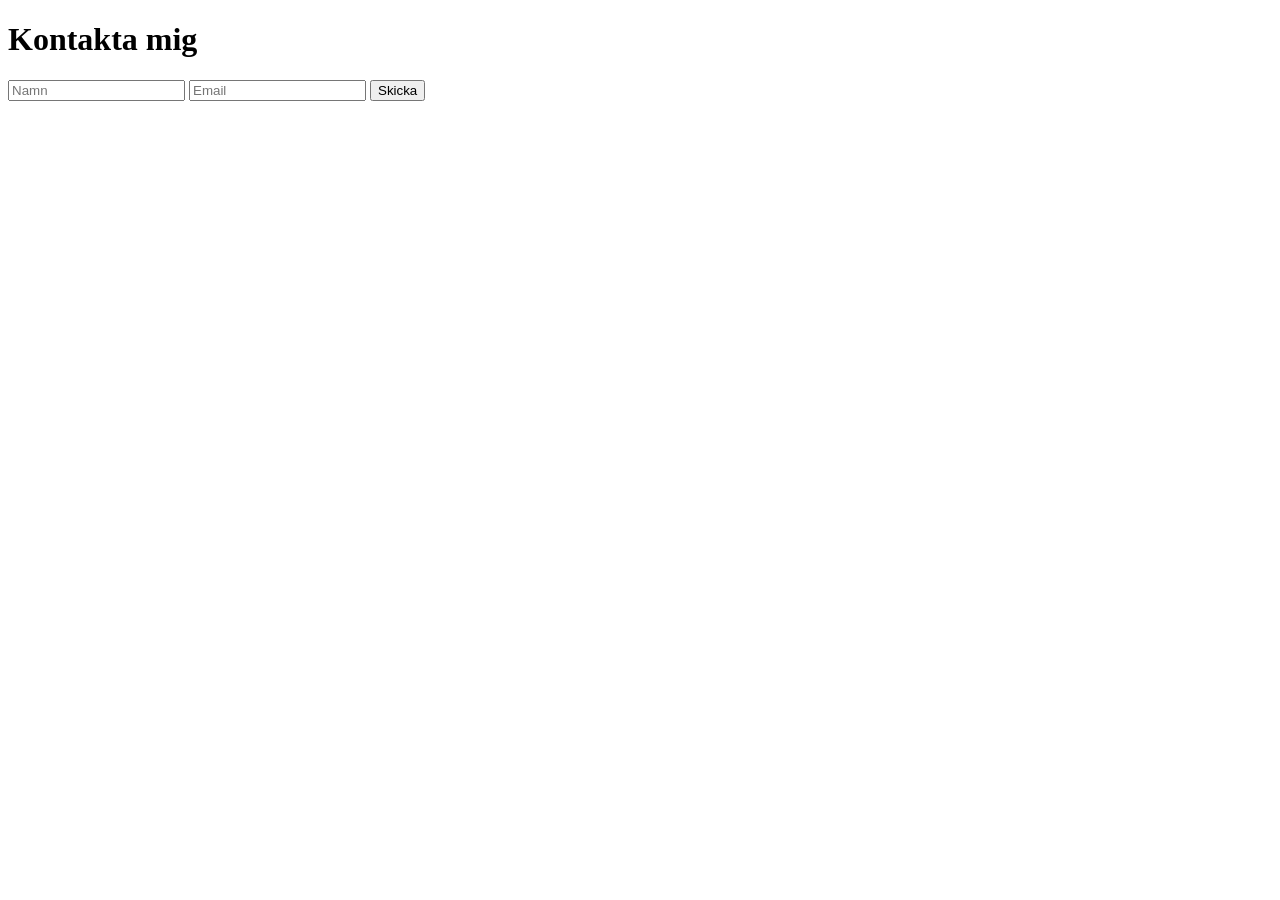
==== contact.html @ 11200b6a "Add contact form page" ====
<!DOCTYPE html>
<html>
<head>
    <title>Kontakt</title>
</head>
<body>
    <h1>Kontakta mig</h1>
    <form>
        <input type="text" placeholder="Namn">
        <input type="email" placeholder="Email">
        <button>Skicka</button>
    </form>
</body>
</html>
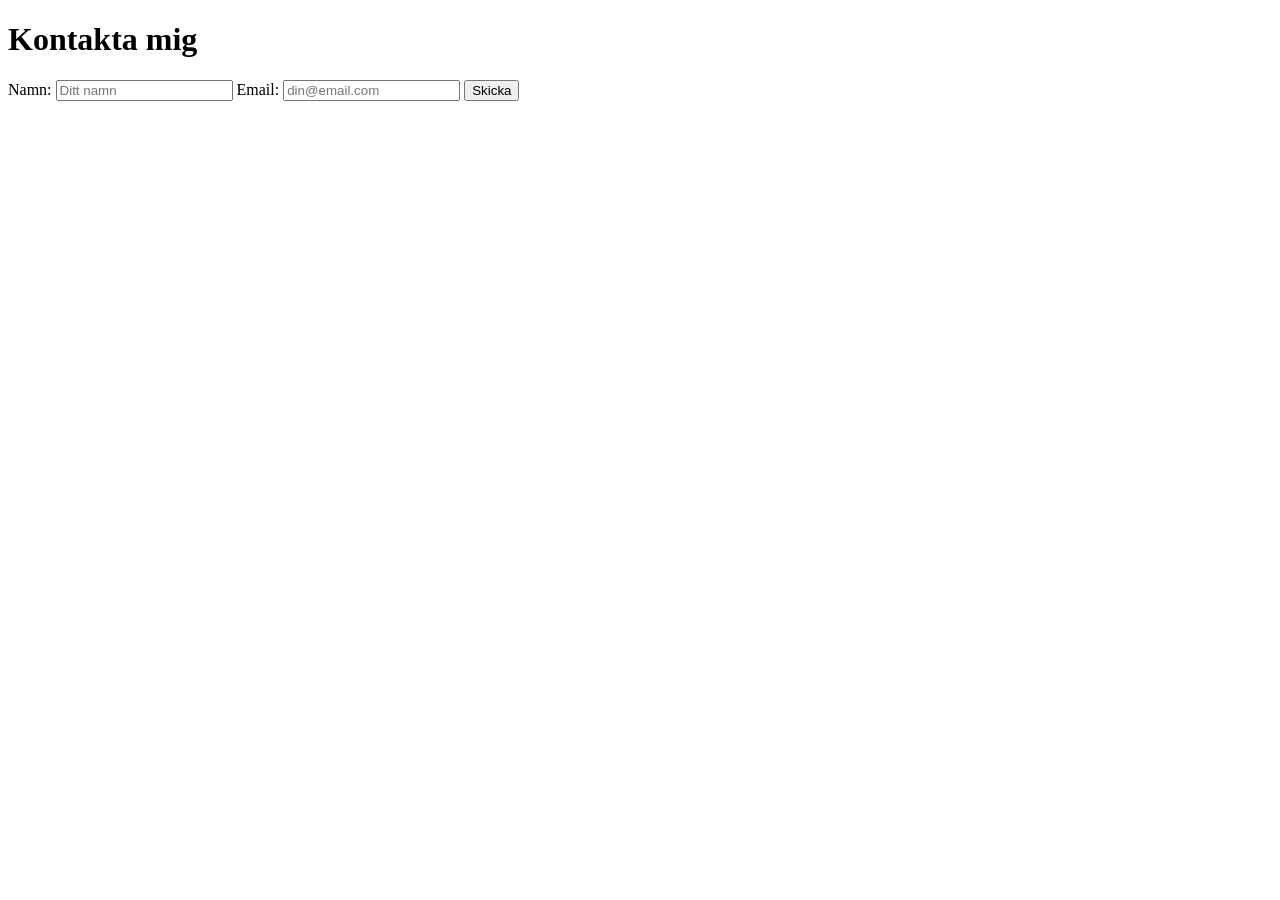
==== commit aacac564: "Add labels to form inputs for accessibility" ====
--- a/contact.html
+++ b/contact.html
@@ -1,14 +1,14 @@
 <!DOCTYPE html>
 <html>
-<head>
+  <head>
     <title>Kontakt</title>
-</head>
-<body>
+  </head>
+  <body>
     <h1>Kontakta mig</h1>
     <form>
-        <input type="text" placeholder="Namn">
-        <input type="email" placeholder="Email">
-        <button>Skicka</button>
+      <label>Namn: <input type="text" placeholder="Ditt namn" /></label>
+      <label>Email: <input type="email" placeholder="din@email.com" /></label>
+      <button>Skicka</button>
     </form>
-</body>
-</html>+  </body>
+</html>
